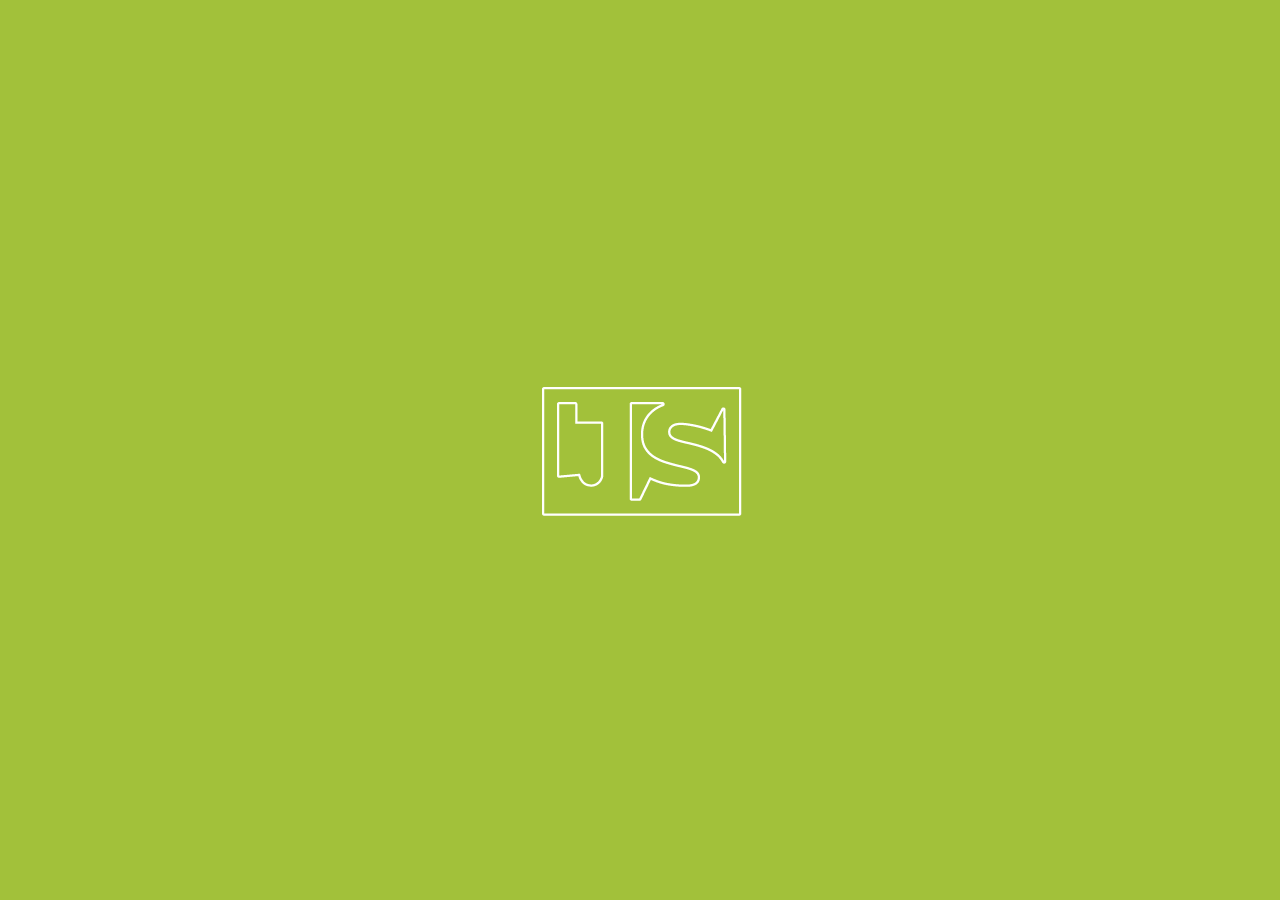
==== index.html @ 6efd6d95 "Setting files for new homepage" ====
<!doctype html>
<html lang="en">
<head>
	<meta charset="UTF-8">
	<title>Jeffrey Smith Designer</title>
	<link rel="stylesheet" href="stylesheet/app.css">
	<link rel="stylesheet" href="">
</head>
<body>
	<div class="content-wrapper">
		<section id="main">
			<img src="img/logo.png" alt="">
		</section>
	</div>
<script src="js/jquery.min.js"></script>
<script>
//resize the #main to match the size of the window.
	function windowHeight(){
		var wHeight = $(window).height();
		$("#main").css('height', wHeight);		
	};

$(document).ready(windowHeight);
$(window).resize(windowHeight);
</script>

</body>
</html>
---- stylesheet/app.css ----
/* http://meyerweb.com/eric/tools/css/reset/ 
   v2.0 | 20110126
   License: none (public domain)
*/
html, body, div, span, applet, object, iframe,
h1, h2, h3, h4, h5, h6, p, blockquote, pre,
a, abbr, acronym, address, big, cite, code,
del, dfn, em, img, ins, kbd, q, s, samp,
small, strike, strong, sub, sup, tt, var,
b, u, i, center,
dl, dt, dd, ol, ul, li,
fieldset, form, label, legend,
table, caption, tbody, tfoot, thead, tr, th, td,
article, aside, canvas, details, embed,
figure, figcaption, footer, header, hgroup,
menu, nav, output, ruby, section, summary,
time, mark, audio, video {
  margin: 0;
  padding: 0;
  border: 0;
  font-size: 100%;
  font: inherit;
  vertical-align: baseline; }

/* HTML5 display-role reset for older browsers */
article, aside, details, figcaption, figure,
footer, header, hgroup, menu, nav, section {
  display: block; }

body {
  line-height: 1; }

ol, ul {
  list-style: none; }

blockquote, q {
  quotes: none; }

blockquote:before, blockquote:after,
q:before, q:after {
  content: '';
  content: none; }

table {
  border-collapse: collapse;
  border-spacing: 0; }

body {
  background: #a2c13a; }

section#main {
  position: relative; }
  section#main img {
    position: absolute;
    top: 0;
    bottom: 0;
    left: 0;
    right: 0;
    margin: auto; }
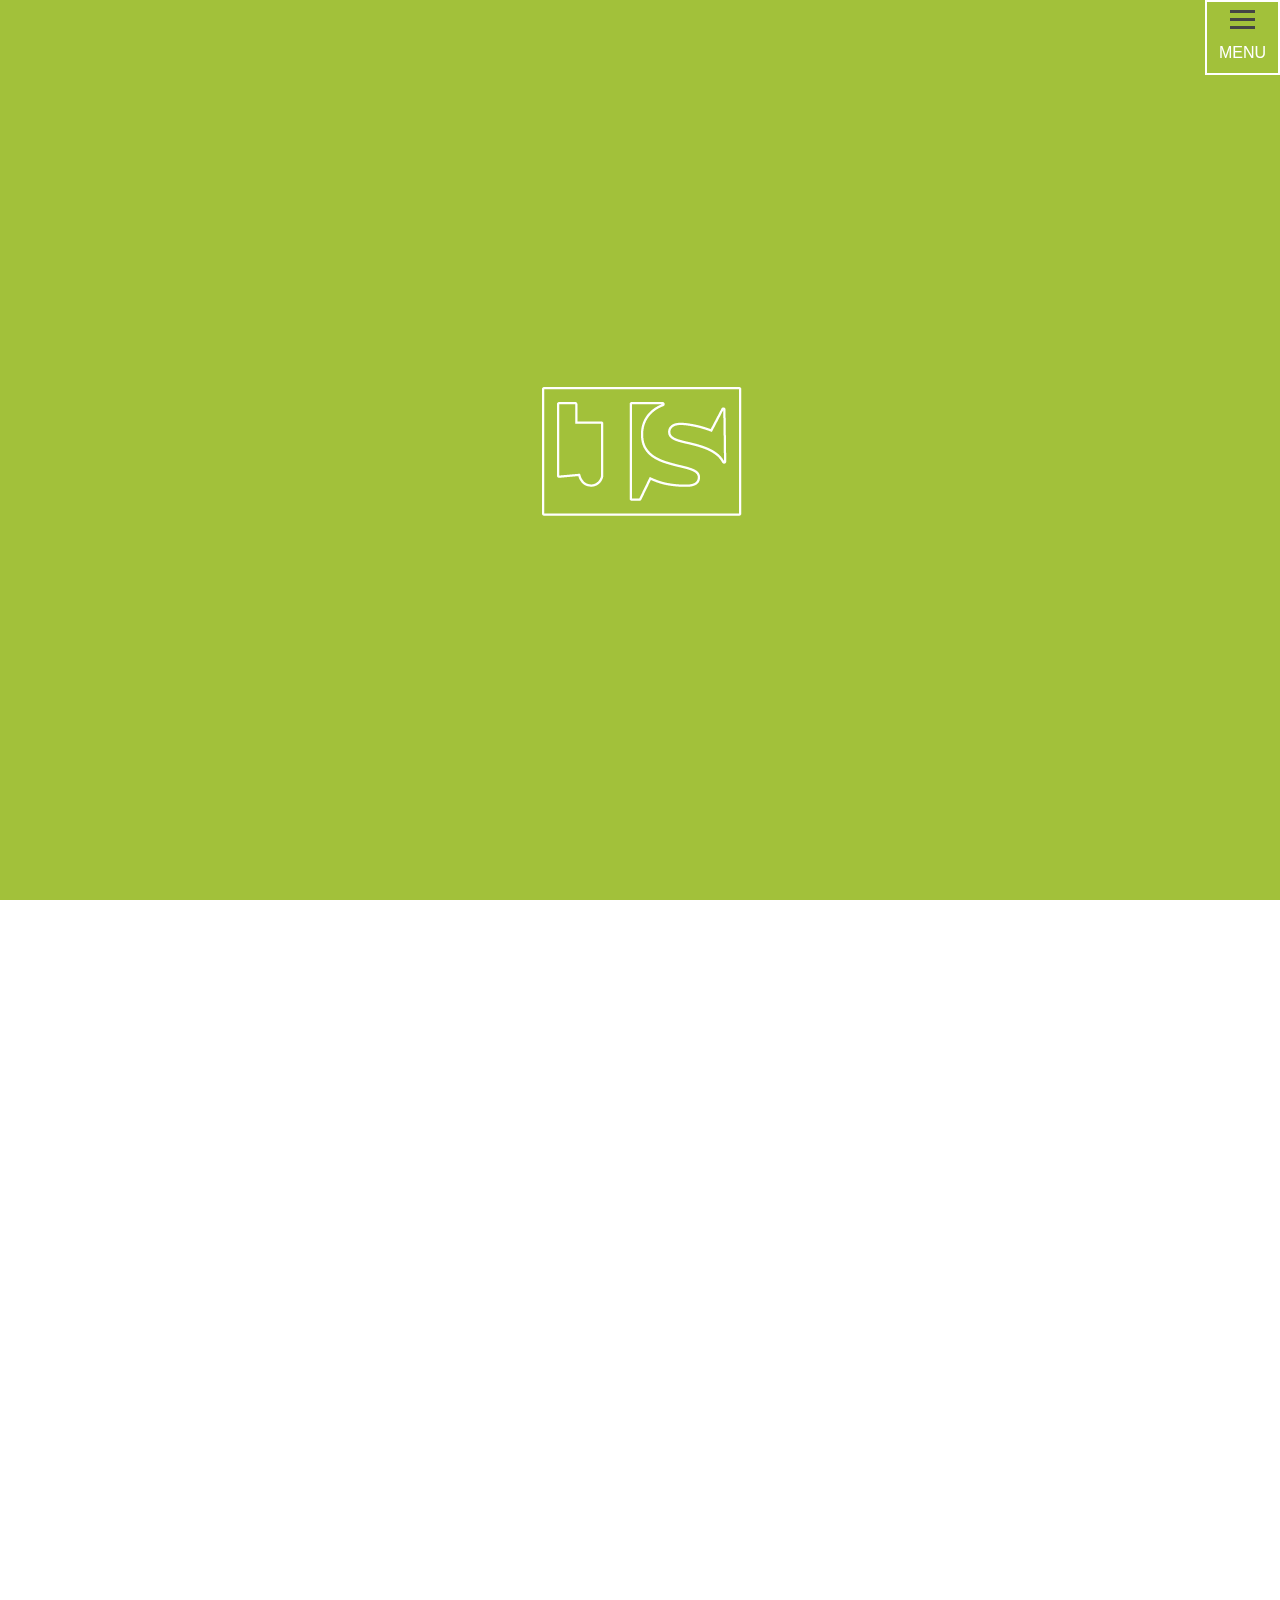
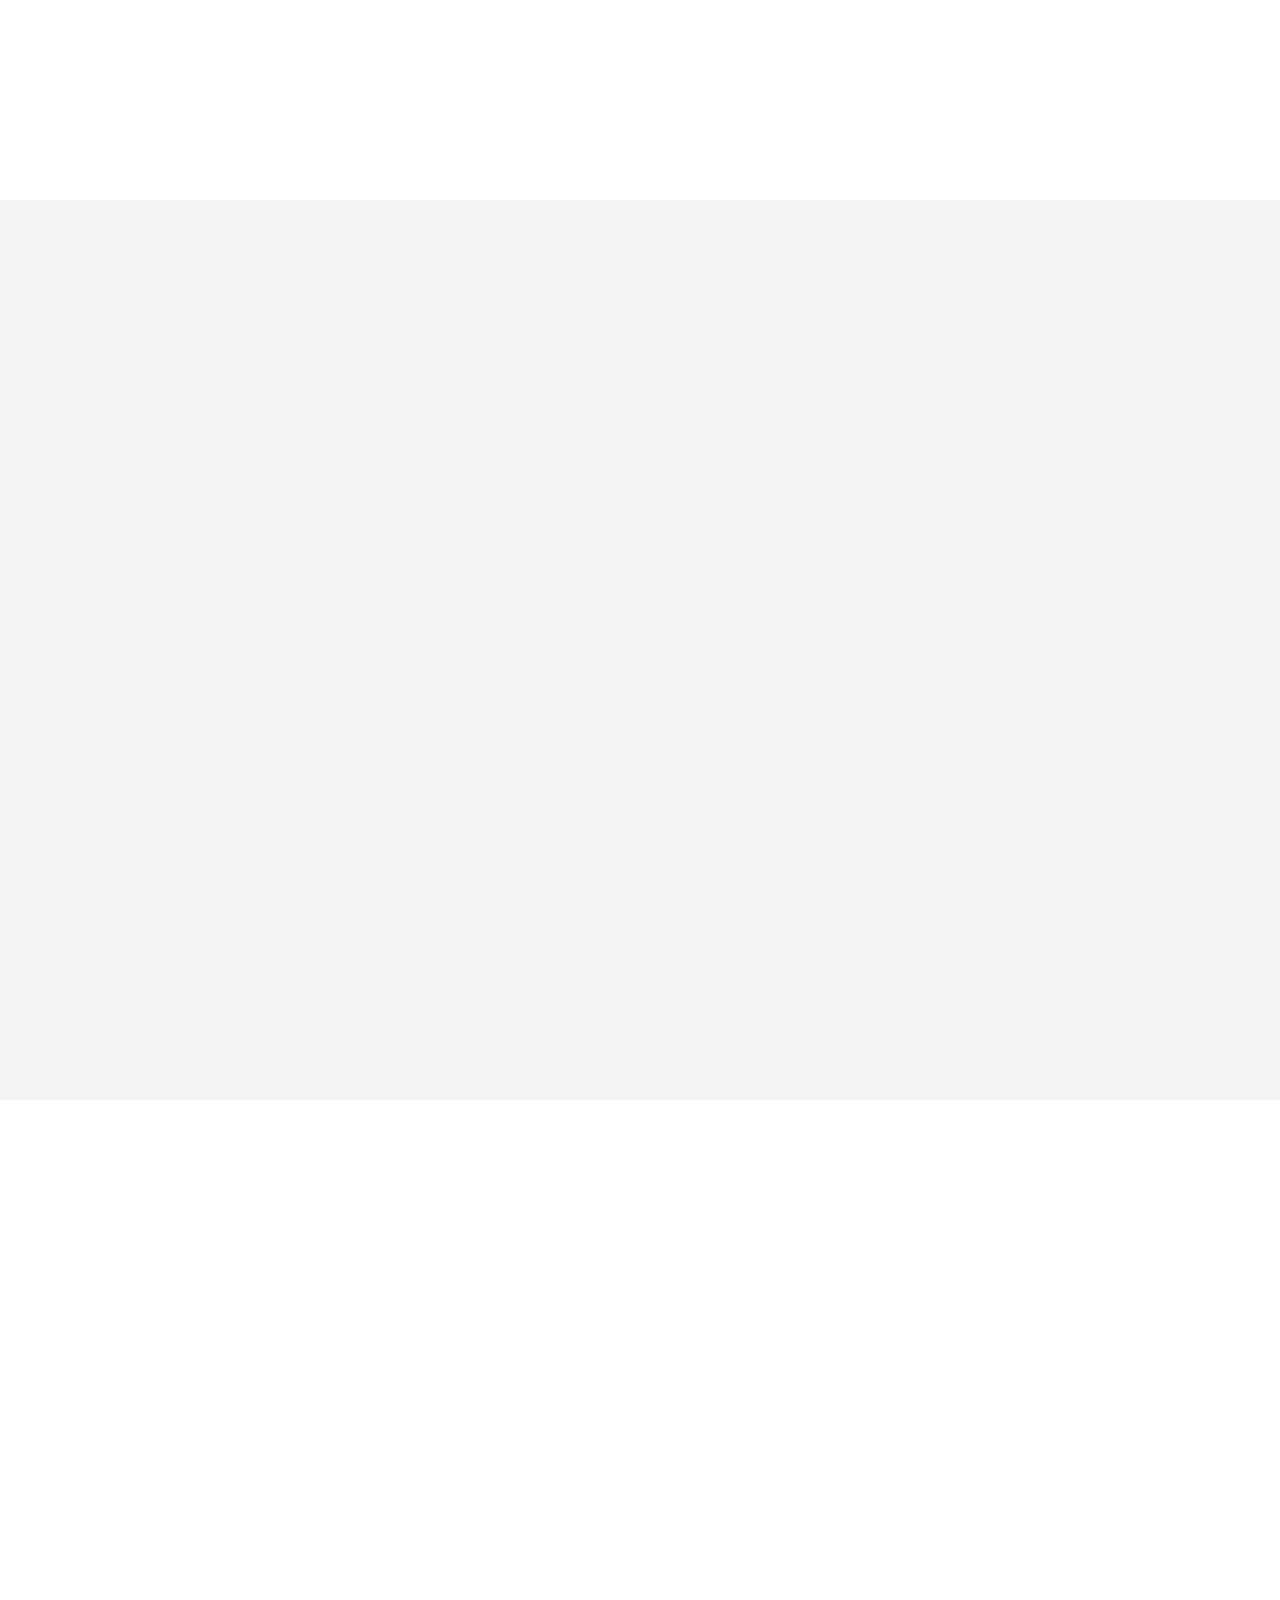
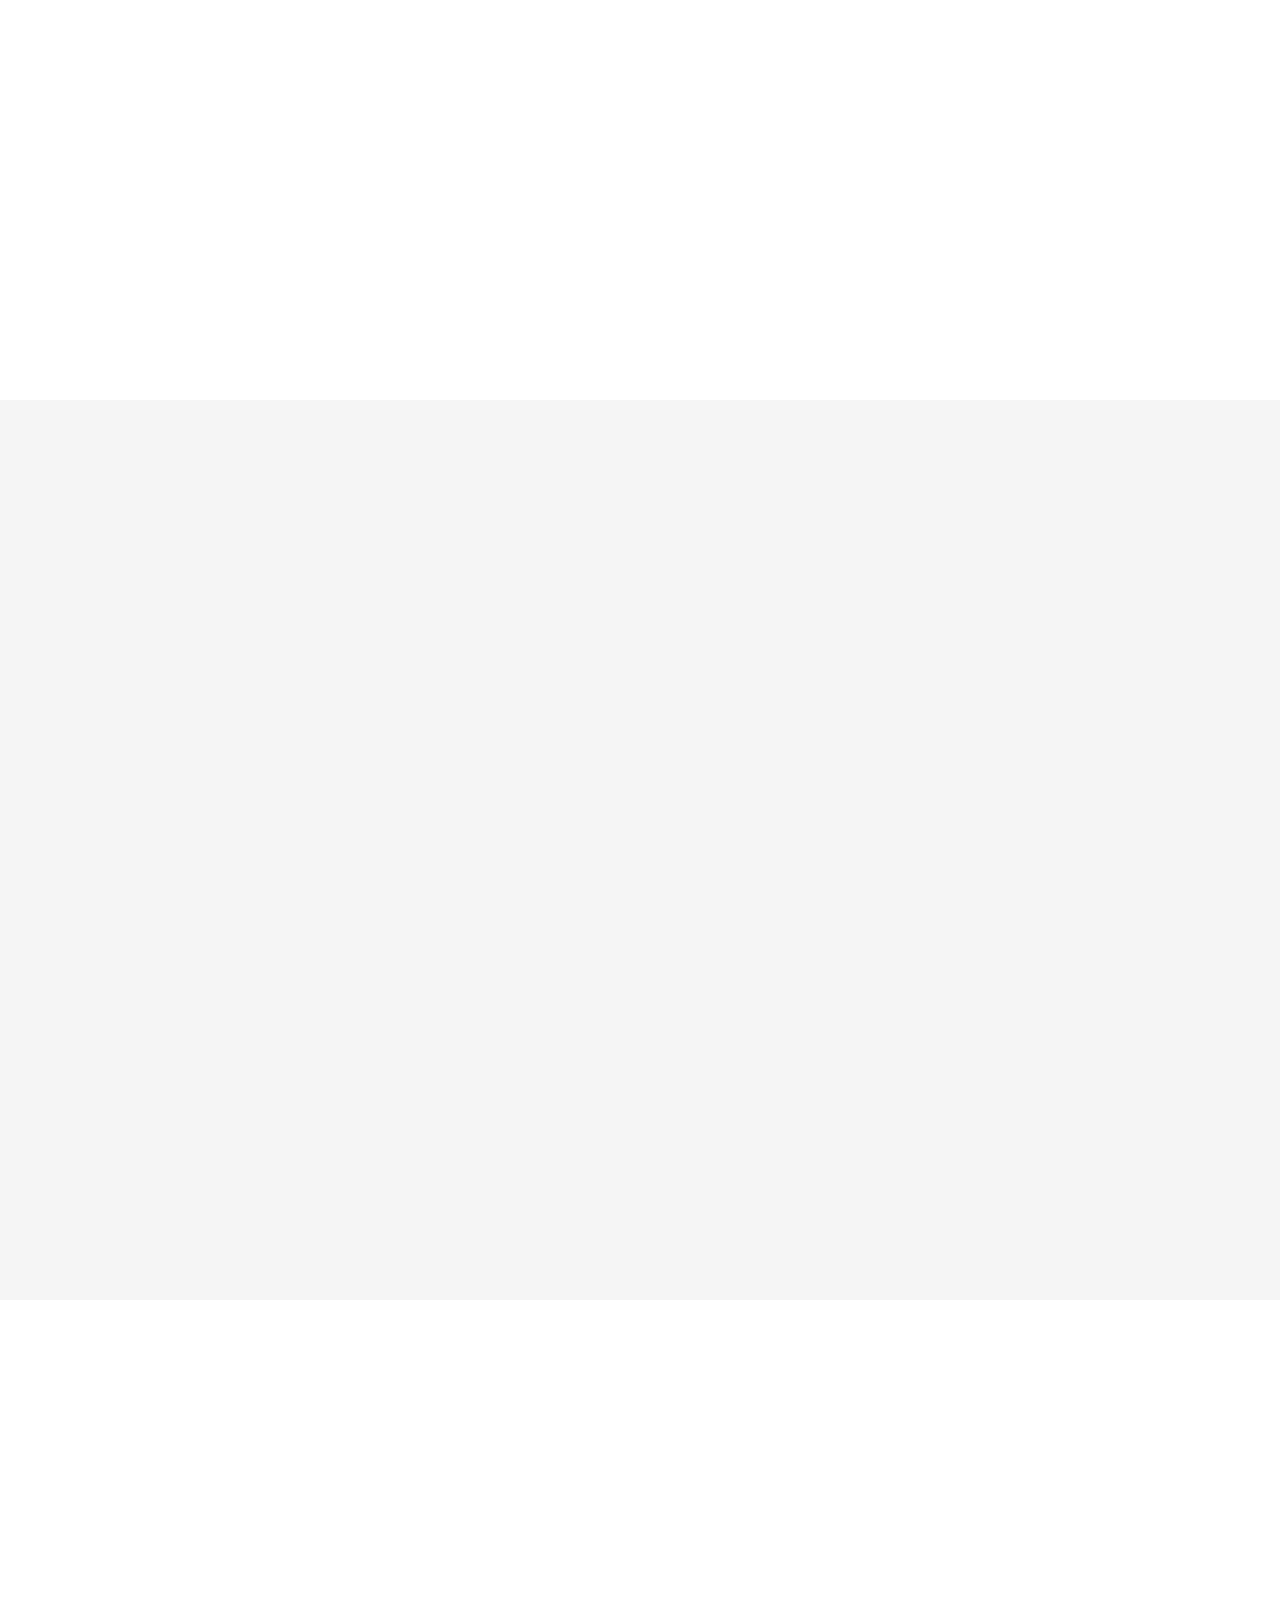
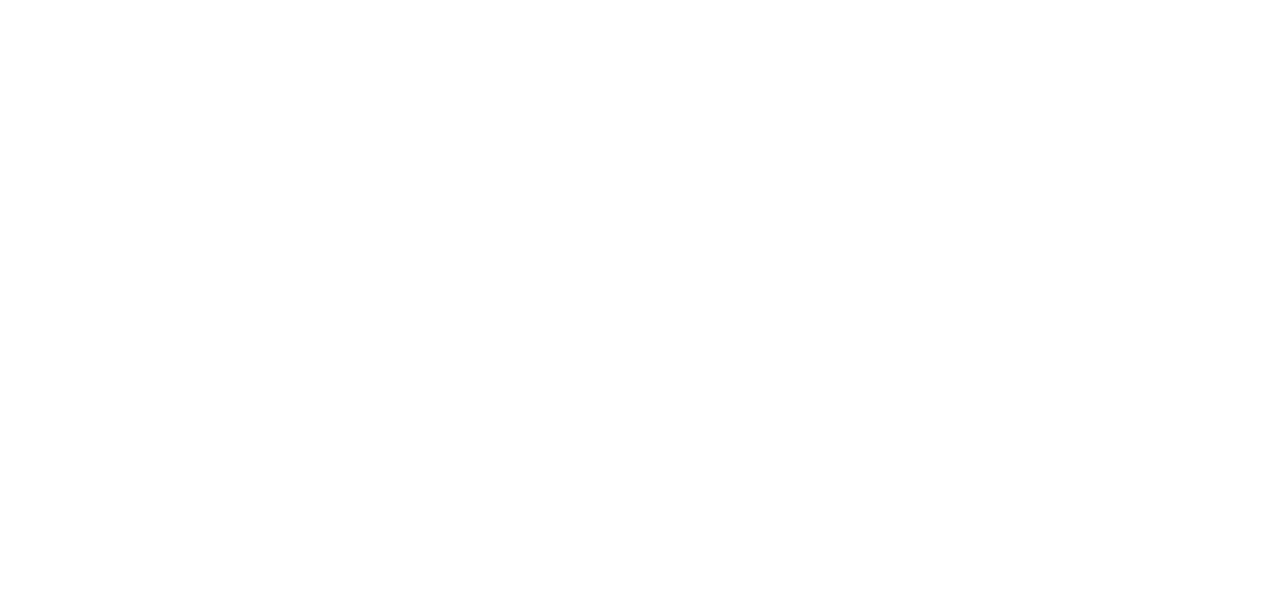
==== commit 3f59d555: "Adding nag element" ====
--- a/index.html
+++ b/index.html
@@ -1,15 +1,47 @@
 <!doctype html>
 <html lang="en">
 <head>
+	<meta name="viewport" content="width=device-width, initial-scale=1.0" />
 	<meta charset="UTF-8">
 	<title>Jeffrey Smith Designer</title>
 	<link rel="stylesheet" href="stylesheet/app.css">
 	<link rel="stylesheet" href="">
 </head>
 <body>
+	<nav>
+		<a href="#" class="menu-button" id="menuButton">
+			    <span class="burger-icon"></span>
+			    <p id="menuBoxP" data-text-swap="CLOSE">MENU</p>
+			</a>
+			<div id="menuBox" class="menu-box">
+				<ul>
+					<li><a href="#">home</a></li>
+					<li><a href="#">portfolio</a></li>
+					<li><a href="#">about</a></li>
+				</ul>
+
+		</div>
+	</nav>
+
 	<div class="content-wrapper">
 		<section id="main">
+			
 			<img src="img/logo.png" alt="">
+		</section>
+		<section class="portfolio">
+			
+		</section>
+		<section class="portfolio">
+			
+		</section>
+		<section class="portfolio">
+			
+		</section>
+		<section class="portfolio">
+			
+		</section>
+		<section class="portfolio">
+			
 		</section>
 	</div>
 <script src="js/jquery.min.js"></script>
@@ -17,12 +49,39 @@
 //resize the #main to match the size of the window.
 	function windowHeight(){
 		var wHeight = $(window).height();
-		$("#main").css('height', wHeight);		
+		$("#main").css('height', wHeight);	
+		$(".portfolio").css('height', wHeight);		
 	};
 
 $(document).ready(windowHeight);
 $(window).resize(windowHeight);
 </script>
+<script>
+var menuButton = document.getElementById('menuButton');
+menuButton.addEventListener('click', function (e) {
+    menuButton.classList.toggle('is-active');
+    e.preventDefault();
+});
+
+var menuBox = document.getElementById('menuBox');
+menuButton.addEventListener('click', function() { 
+	menuBox.classList.toggle('active');
+
+});
+
+
+
+var menuText = document.getElementById("menuBoxP");
+menuButton.addEventListener('click', function() {
+  if (menuText.getAttribute("data-text-swap") == menuText.innerHTML) {
+    menuText.innerHTML = menuText.getAttribute("data-text-original");
+  } else {
+    menuText.setAttribute("data-text-original", menuText.innerHTML);
+    menuText.innerHTML = menuText.getAttribute("data-text-swap");
+  }
+}, false);
+
+</script>
 
 </body>
 </html>--- a/stylesheet/app.css
+++ b/stylesheet/app.css
@@ -46,7 +46,8 @@
   border-spacing: 0; }
 
 body {
-  background: #a2c13a; }
+  background: #a2c13a;
+  font-family: sans-serif; }
 
 section#main {
   position: relative; }
@@ -57,3 +58,121 @@
     left: 0;
     right: 0;
     margin: auto; }
+
+section.portfolio:nth-of-type(even) {
+  background: white; }
+section.portfolio:nth-of-type(odd) {
+  background-color: whitesmoke; }
+
+/**
+ * Burger parts
+ *
+ * (---) top    -> &:before
+ * [---] middle -> &
+ * (---) bottom -> &:after
+ */
+/**
+ * Burger
+ */
+/**
+ * Select parts of the burger
+ */
+/**
+ * Burger animations
+ */
+.menu-button {
+  display: inline-block;
+  padding: .5em;
+  border: 2px solid white;
+  float: right;
+  width: 75px;
+  height: 75px;
+  -webkit-box-sizing: border-box;
+  -moz-box-sizing: border-box;
+  box-sizing: border-box;
+  text-decoration: none;
+  color: white;
+  position: fixed;
+  top: 0;
+  right: 0;
+  z-index: 100; }
+  .menu-button p {
+    text-align: center;
+    margin-top: 1.5em; }
+
+.burger-icon {
+  position: relative;
+  margin-top: 8px;
+  margin-bottom: 8px;
+  margin-left: auto;
+  margin-right: auto; }
+  .burger-icon, .burger-icon:before, .burger-icon:after {
+    display: block;
+    width: 25px;
+    height: 3px;
+    background-color: #444444;
+    -webkit-transition-property: background-color -webkit-transform;
+    transition-property: background-color transform;
+    -webkit-transition-duration: 0.3s;
+    transition-duration: 0.3s; }
+  .burger-icon:before, .burger-icon:after {
+    position: absolute;
+    content: ""; }
+  .burger-icon:before {
+    top: -8px; }
+  .burger-icon:after {
+    top: 8px; }
+
+.menu-button.is-active .burger-icon {
+  background-color: transparent; }
+.menu-button.is-active .burger-icon:before {
+  -webkit-transform: translateY(8px) rotate(45deg);
+  -ms-transform: translateY(8px) rotate(45deg);
+  transform: translateY(8px) rotate(45deg); }
+.menu-button.is-active .burger-icon:after {
+  -webkit-transform: translateY(-8px) rotate(-45deg);
+  -ms-transform: translateY(-8px) rotate(-45deg);
+  transform: translateY(-8px) rotate(-45deg); }
+
+.menu-box {
+  width: 0;
+  height: 0;
+  overflow: hidden;
+  -webkit-transition: all 200ms ease;
+  transition: all 200ms ease;
+  float: right;
+  text-align: center;
+  position: fixed;
+  top: 0;
+  right: 75px; }
+  .menu-box a {
+    color: #2d2d2d;
+    font-weight: 100;
+    text-decoration: none; }
+
+.active {
+  width: 225px;
+  height: 75px;
+  background: rgba(255, 255, 255, 0.5);
+  -webkit-transition: all 200ms ease;
+  transition: all 200ms ease;
+  z-index: 99; }
+  .active li:nth-of-type(2) a {
+    border-left: 1px solid rgba(0, 0, 0, 0.2);
+    border-right: 1px solid rgba(0, 0, 0, 0.2);
+    -webkit-background-clip: padding-box;
+    background-clip: padding-box; }
+  .active a {
+    width: 33.33333%;
+    height: 75px;
+    display: inline-block;
+    float: left;
+    line-height: 75px;
+    vertical-align: baseline;
+    -webkit-box-sizing: border-box;
+    -moz-box-sizing: border-box;
+    box-sizing: border-box; }
+    .active a:hover {
+      background: #c4db72;
+      -webkit-transition: all 200ms ease;
+      transition: all 200ms ease; }
